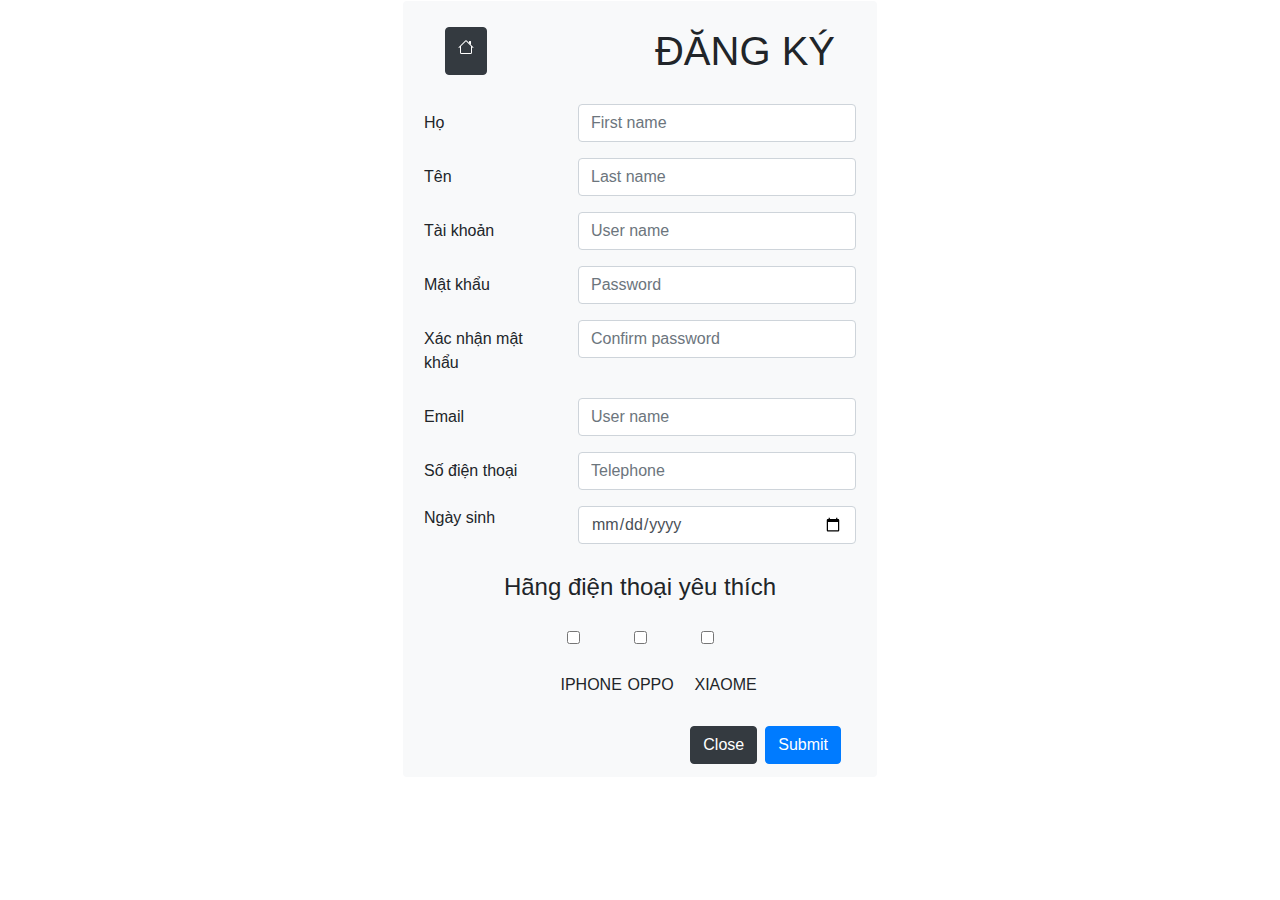
==== html/Register.html @ 80d7307e "GuiLan2" ====
<!DOCTYPE html>
<html lang="en">

<head>
  <title>Đăng ký</title>
  <meta charset="UTF-8">
  <meta http-equiv="X-UA-Compatible" content="IE=edge">
  <meta name="viewport" content="width=device-width; initial-scale=1.0">
  <link rel="stylesheet" href="../CSS/edtit.css">
  <link rel="stylesheet" href="../BS4/css/bootstrap.min.css">
  <script src="../jquery/jquery-3.6.0.min.js"></script>
  <script src="../BS4/js/bootstrap.min.js"></script>
  <script src="../BS4/js/bootstrap.bundle.min.js"></script>
  <script src="../JavaScripts/Create_DayMonthYear.js"></script>
  <script src="../JavaScripts/Register.js"></script>
  
</head>

<body>

  <div class="col alert bg--header" style="padding: 0 150px;">

    <div class="col-sm-12 d-flex justify-content-center ">

      <form class="alert bg-light col-md-6">
        <h1 class="alert d-flex justify-content-between">
          <a href="../index.html" class="btn btn-dark">
            <svg xmlns="http://www.w3.org/2000/svg" width="16" height="16" fill="currentColor" class="bi bi-house"
              viewBox="0 0 16 16">
              <path fill-rule="evenodd"
                d="M2 13.5V7h1v6.5a.5.5 0 0 0 .5.5h9a.5.5 0 0 0 .5-.5V7h1v6.5a1.5 1.5 0 0 1-1.5 1.5h-9A1.5 1.5 0 0 1 2 13.5zm11-11V6l-2-2V2.5a.5.5 0 0 1 .5-.5h1a.5.5 0 0 1 .5.5z" />
              <path fill-rule="evenodd"
                d="M7.293 1.5a1 1 0 0 1 1.414 0l6.647 6.646a.5.5 0 0 1-.708.708L8 2.207 1.354 8.854a.5.5 0 1 1-.708-.708L7.293 1.5z" />
            </svg>
          </a>
          ĐĂNG KÝ

        </h1>

        <div class="form-group row">
          <label for="Fname" class="col-sm-4 col-form-label">Họ</label>
          <div class="col-sm-8">
            <input type="text" class="form-control" id="Fname" placeholder="First name">
          </div>
          <span class="text-danger ml-5" id="erroFname"></span>
        </div>
        <div class="form-group row">
          <label for="Lname" class="col-sm-4 col-form-label">Tên</label>
          <div class="col-sm-8">
            <input type="text" class="form-control" id="Lname" placeholder="Last name">
          </div>
          <span class="text-danger ml-5" id="erroLname"></span>
        </div>
        <div class="form-group row">
          <label for="Uname" class="col-sm-4 col-form-label">Tài khoản</label>
          <div class="col-sm-8">
            <input type="text" class="form-control" id="Uname" placeholder="User name">
          </div>
          <span class="text-danger ml-5" id="erroUname"></span>
        </div>
        <div class="form-group row">
          <label for="pass" class="col-sm-4 col-form-label">Mật khẩu</label>
          <div class="col-sm-8">
            <input type="password" class="form-control" id="pass" placeholder="Password">
          </div>
          <span class="text-danger ml-5" id="erroPass"></span>
        </div>
        <div class="form-group row">
          <label for="repass" class="col-sm-4 col-form-label">Xác nhận mật khẩu</label>
          <div class="col-sm-8">
            <input type="password" class="form-control" id="repass" placeholder="Confirm password">
          </div>
          <span class="text-danger ml-5" id="erroRePass"></span>
        </div>
        <div class="form-group row">
          <label for="mail" class="col-sm-4 col-form-label">Email</label>
          <div class="col-sm-8">
            <input type="text" class="form-control" id="mail" placeholder="User name">
          </div>
          <span class="text-danger ml-5" id="erroEmail"></span>
        </div>
        <div class="form-group row">
          <label for="SDT" class="col-sm-4 col-form-label">Số điện thoại</label>
          <div class="col-sm-8">
            <input type="text" class="form-control" id="SDT" placeholder="Telephone">
          </div>
          <span class="text-danger ml-5" id="erroSDT"></span>
        </div>
        <div class="form-group row">
          <label for="btnDate" class="col-md-4"> Ngày sinh</label>
          <div class="col-sm-8">
            <input type="date" id="btnDate" class="form-control" placeholder="Date">
          </div>
          <span class="text-danger ml-5" id="txtDate"></span>
        </div>
        <div class="col-sm-12">
          <h4 class="alert text-center">Hãng điện thoại yêu thích</h4>
          <div class="d-flex justify-content-center">
            <input type="checkbox" class="alert col-sm-2" value="true" id="APPLE">
            <input type="checkbox" class="alert col-sm-2" value="true" id="OPPO">
            <input type="checkbox" class="alert col-sm-2" value="true" id="XIAOME">

          </div>
          <div class="d-flex justify-content-center">
            
            <label for="APPLE" class="col-sm-2 alert">IPHONE</label>
            <label for="OPPO" class="col-sm-2 alert">OPPO</label>
            <label for="XIAOME" class="col-sm-2 alert">XIAOME</label>
            
            
          </div>
          <div class="d-flex justify-content-end">
            <a href="../index.html" class="btn btn-dark mr-2">Close</a>
            <input class="btn btn-primary " type="submit" value="Submit">
          </div>
          
        </div>
      </form>
    </div>




    <!-- <a href="./TrangChu.html" class="btn btn-outline-success">Hoan Tất</a> -->

  </div>

  <script type="text/javascript">
    $(document).ready(function () {
      $('button').click(function () {
        $('ul').toggleClass('active');
      })
    })
    window.addEventListener("click", function () {
      if (!event.target.matches('#frames-menu')) {
        $('ul').removeClass('active')
      }
    });

  </script>
</body>

</html>
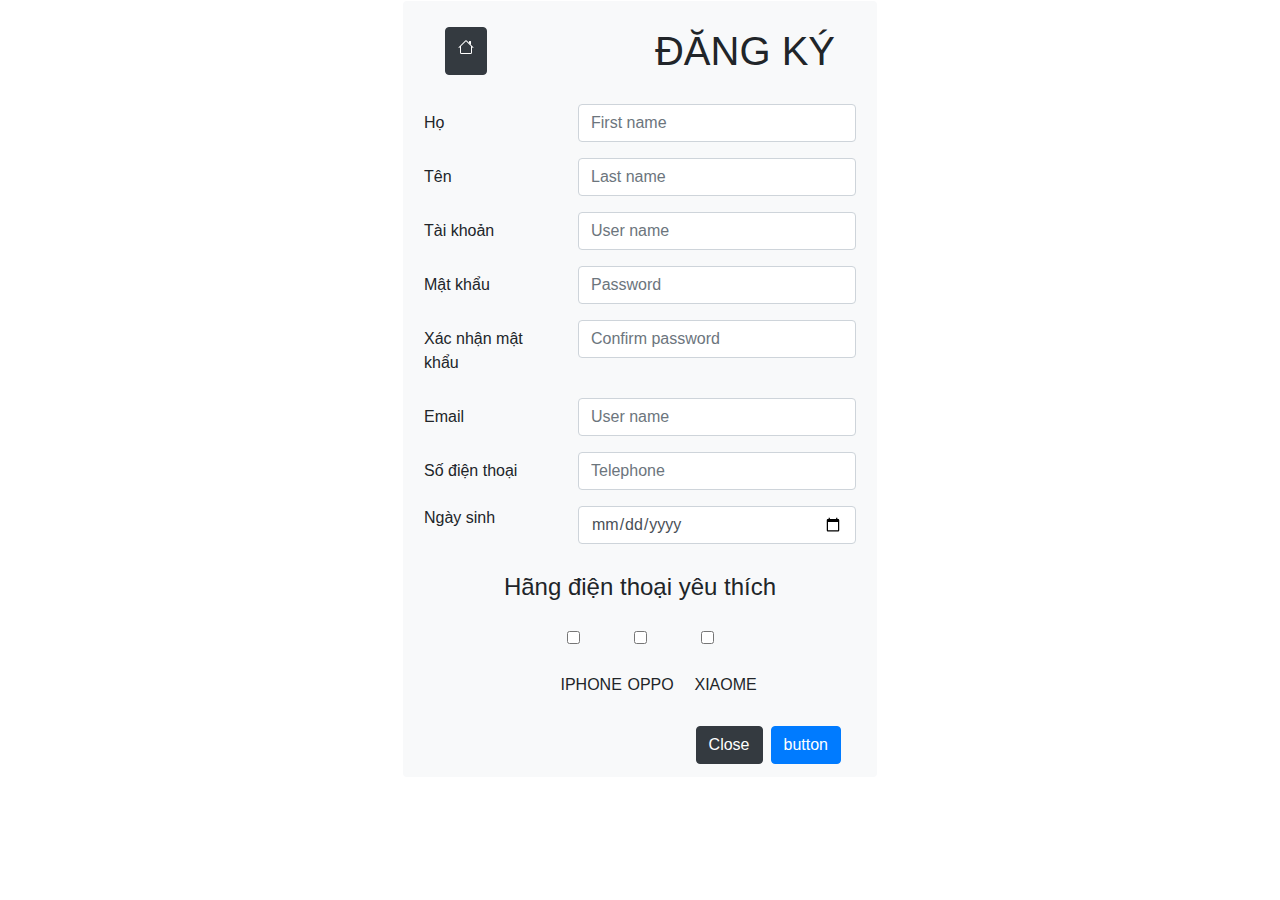
==== commit 699c6daa: "Update Register.html" ====
--- a/html/Register.html
+++ b/html/Register.html
@@ -111,7 +111,7 @@
           </div>
           <div class="d-flex justify-content-end">
             <a href="../index.html" class="btn btn-dark mr-2">Close</a>
-            <input class="btn btn-primary " type="submit" value="Submit">
+            <a id="DangKy"><input class="btn btn-primary " type="submit" value="button"></a>
           </div>
           
         </div>
@@ -121,7 +121,7 @@
 
 
 
-    <!-- <a href="./TrangChu.html" class="btn btn-outline-success">Hoan Tất</a> -->
+    <!-- <a href="./TrangChu.html" class="btn btn-outline-success">Hoàn Tất</a> -->
 
   </div>
 
@@ -140,4 +140,4 @@
   </script>
 </body>
 
-</html>+</html>
